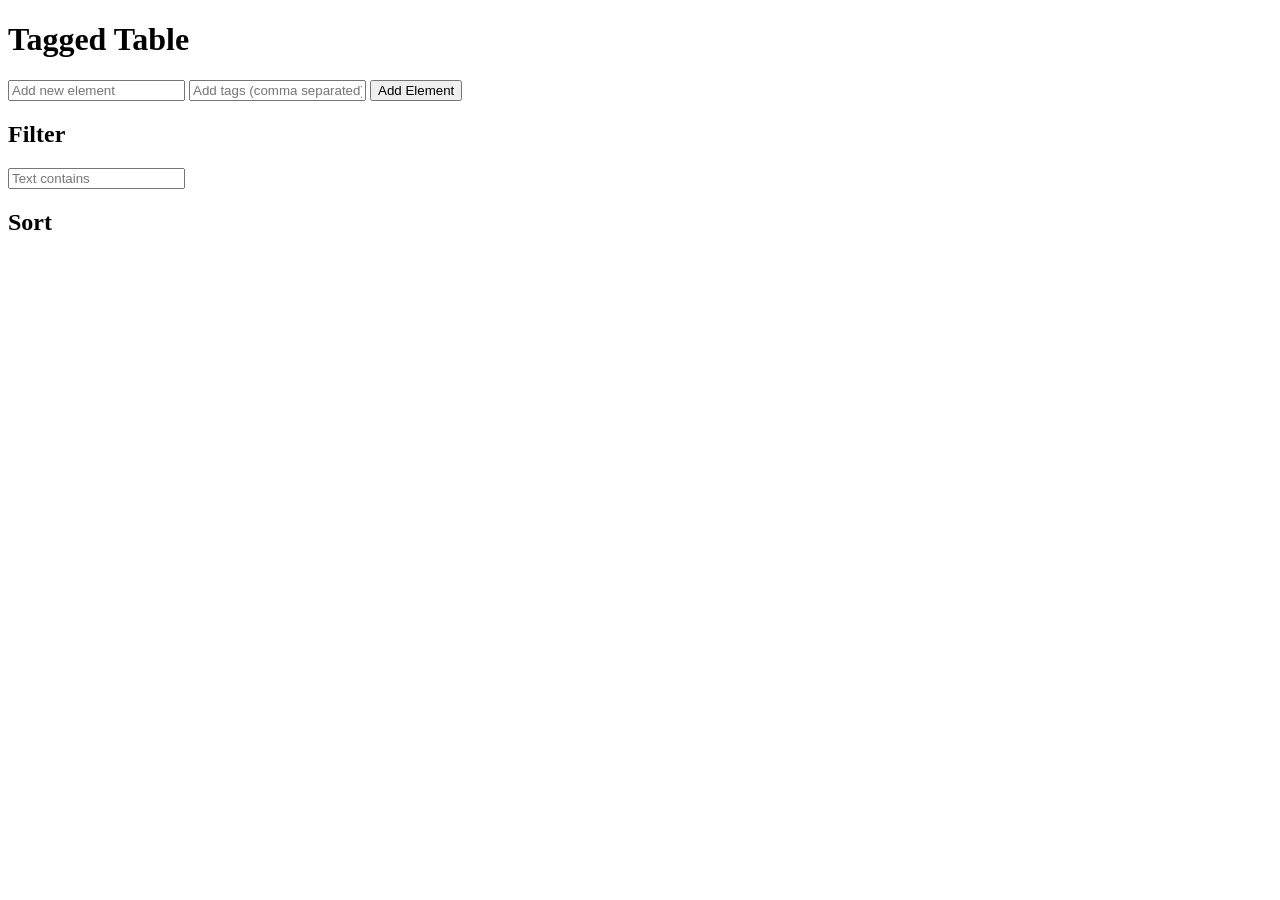
==== docs/index.html @ f7b26a81 "Create index.html for GitHub Pages static app" ====
<!DOCTYPE html>
<html lang="en">
<head>
    <meta charset="UTF-8">
    <meta name="viewport" content="width=device-width, initial-scale=1.0">
    <link rel="stylesheet" href="style.css">
    <title>Tagged Table</title>
</head>
<body>
    <h1>Tagged Table</h1>
    <div id="app">
        <input type="text" id="elementInput" placeholder="Add new element">
        <input type="text" id="tagInput" placeholder="Add tags (comma separated)">
        <button id="addElement">Add Element</button>
        <div id="elementList"></div>
        <div id="filterPanel">
            <h2>Filter</h2>
            <input type="text" id="filterText" placeholder="Text contains">
            <div id="tagFilters"></div>
        </div>
        <div id="sortPanel">
            <h2>Sort</h2>
            <div id="sortCriteria"></div>
        </div>
    </div>
    <script src="app.js"></script>
</body>
</html>
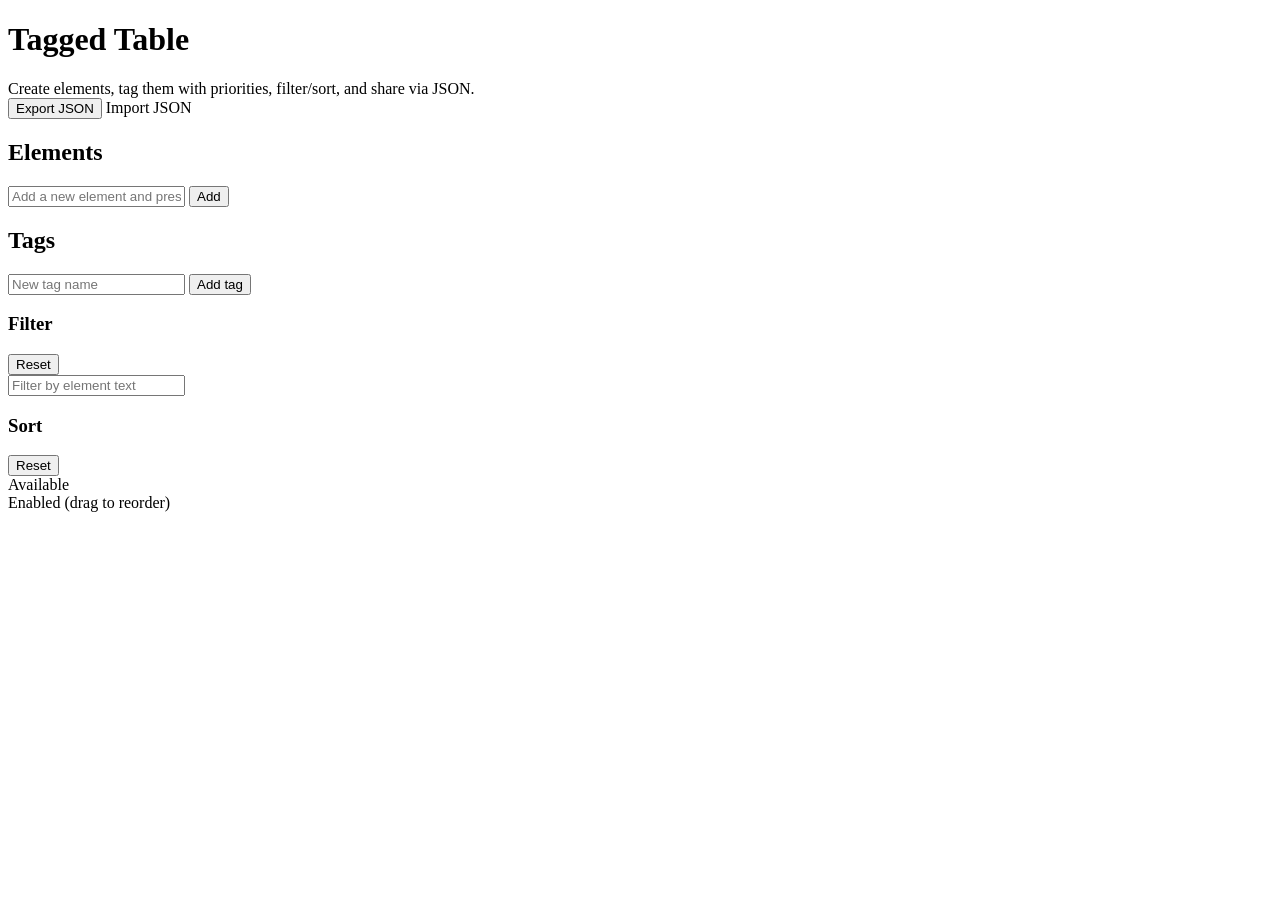
==== commit c5ae7a4c: "Update index.html file content" ====
--- a/docs/index.html
+++ b/docs/index.html
@@ -1,28 +1,81 @@
-<!DOCTYPE html>
+<!doctype html>
 <html lang="en">
-<head>
-    <meta charset="UTF-8">
-    <meta name="viewport" content="width=device-width, initial-scale=1.0">
-    <link rel="stylesheet" href="style.css">
+  <head>
+    <meta charset="UTF-8" />
+    <meta name="viewport" content="width=device-width, initial-scale=1.0" />
     <title>Tagged Table</title>
-</head>
-<body>
-    <h1>Tagged Table</h1>
-    <div id="app">
-        <input type="text" id="elementInput" placeholder="Add new element">
-        <input type="text" id="tagInput" placeholder="Add tags (comma separated)">
-        <button id="addElement">Add Element</button>
-        <div id="elementList"></div>
-        <div id="filterPanel">
-            <h2>Filter</h2>
-            <input type="text" id="filterText" placeholder="Text contains">
-            <div id="tagFilters"></div>
+    <link rel="stylesheet" href="style.css" />
+  </head>
+  <body>
+    <header class="topbar">
+      <div class="topbar__left">
+        <h1 class="title">Tagged Table</h1>
+        <div class="subtitle">Create elements, tag them with priorities, filter/sort, and share via JSON.</div>
+      </div>
+      <div class="topbar__right">
+        <button id="exportBtn" class="btn">Export JSON</button>
+        <label class="btn btn--secondary" for="importFile">Import JSON</label>
+        <input id="importFile" type="file" accept="application/json,.json" hidden />
+      </div>
+    </header>
+
+    <main class="layout">
+      <section class="card">
+        <h2 class="card__title">Elements</h2>
+
+        <div class="row row--gap">
+          <input id="newElementText" class="input" type="text" placeholder="Add a new element and press Enter" />
+          <button id="addElementBtn" class="btn">Add</button>
         </div>
-        <div id="sortPanel">
-            <h2>Sort</h2>
-            <div id="sortCriteria"></div>
+
+        <div id="elements" class="elements"></div>
+      </section>
+
+      <aside class="card">
+        <h2 class="card__title">Tags</h2>
+
+        <div class="row row--gap">
+          <input id="newTagName" class="input" type="text" placeholder="New tag name" />
+          <button id="addTagBtn" class="btn">Add tag</button>
         </div>
-    </div>
+
+        <div id="tagList" class="taglist"></div>
+      </aside>
+    </main>
+
+    <footer class="bottomPanel">
+      <section class="bottomPanel__section">
+        <div class="bottomPanel__header">
+          <h3>Filter</h3>
+          <button id="resetFiltersBtn" class="btn btn--link">Reset</button>
+        </div>
+
+        <input id="filterText" class="input" type="text" placeholder="Filter by element text" />
+        <div id="filterTagPills" class="pills"></div>
+      </section>
+
+      <section class="bottomPanel__section">
+        <div class="bottomPanel__header">
+          <h3>Sort</h3>
+          <button id="resetSortBtn" class="btn btn--link">Reset</button>
+        </div>
+
+        <div class="sortBlock">
+          <div class="sortBlock__available">
+            <div class="sortBlock__label">Available</div>
+            <div id="availableSort" class="pills"></div>
+          </div>
+
+          <div class="sortBlock__enabled">
+            <div class="sortBlock__label">Enabled (drag to reorder)</div>
+            <div id="enabledSort" class="enabledSort"></div>
+          </div>
+        </div>
+      </section>
+    </footer>
+
+    <div id="toast" class="toast" aria-live="polite"></div>
+
     <script src="app.js"></script>
-</body>
+  </body>
 </html>
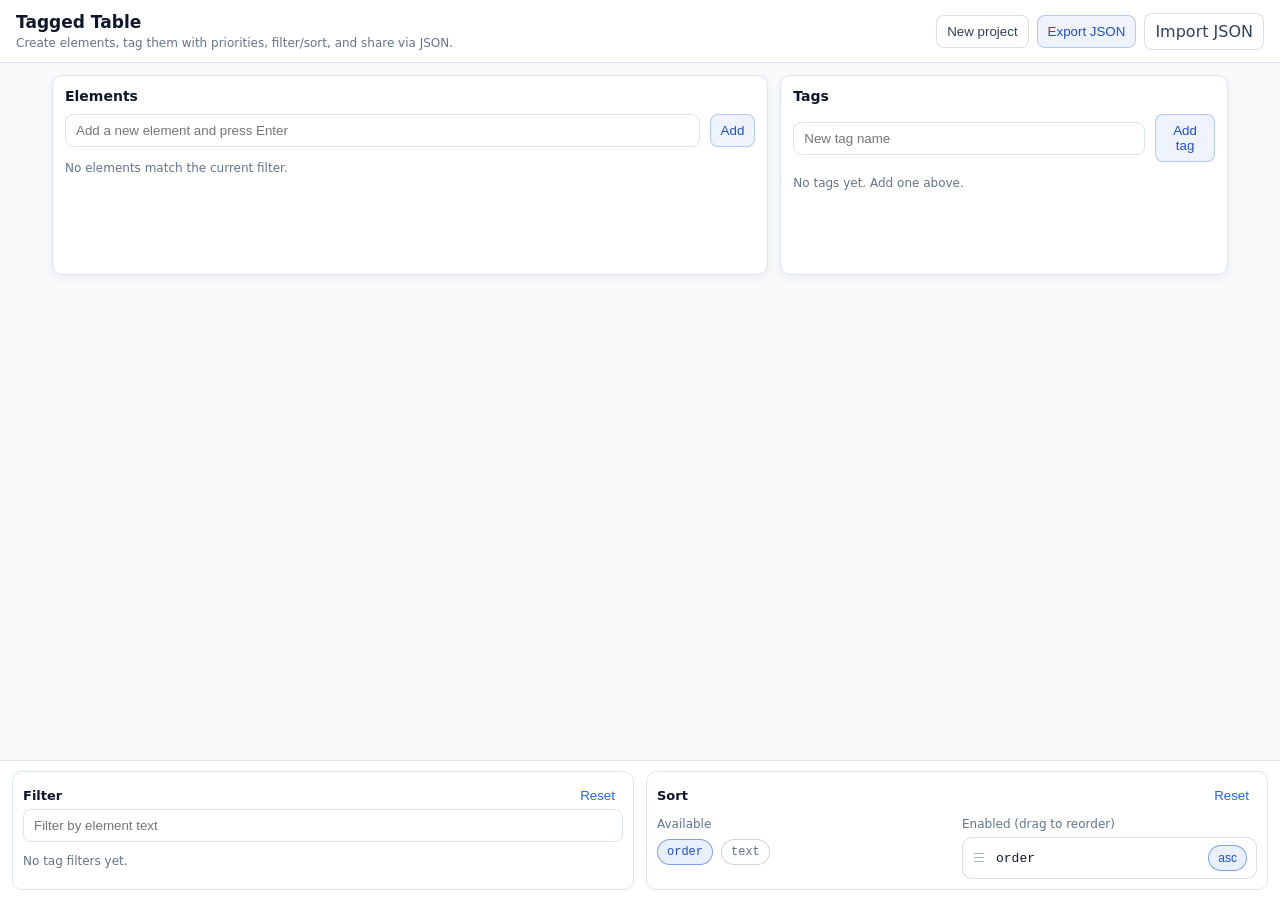
==== commit 3e915b58: "feat: add new project reset and improve sort priority UX Agent-Logs-Url: https://github.com/Tkachov/" ====
--- a/docs/index.html
+++ b/docs/index.html
@@ -13,6 +13,7 @@
         <div class="subtitle">Create elements, tag them with priorities, filter/sort, and share via JSON.</div>
       </div>
       <div class="topbar__right">
+        <button id="newProjectBtn" class="btn btn--secondary">New project</button>
         <button id="exportBtn" class="btn">Export JSON</button>
         <label class="btn btn--secondary" for="importFile">Import JSON</label>
         <input id="importFile" type="file" accept="application/json,.json" hidden />
@@ -78,4 +79,4 @@
 
     <script src="app.js"></script>
   </body>
-</html>+</html>
--- a/docs/style.css
+++ b/docs/style.css
@@ -0,0 +1,350 @@
+:root {
+  --bg: #f8fafc;
+  --panel: #ffffff;
+  --panel2: #f8fafc;
+  --text: #0f172a;
+  --muted: #64748b;
+  --border: #dbe4ef;
+
+  --blue: #2563eb;
+  --red: #dc2626;
+
+  --shadow: 0 3px 10px rgba(15, 23, 42, 0.06);
+  --radius: 10px;
+  --radius2: 999px;
+  --mono: ui-monospace, SFMono-Regular, Menlo, Monaco, Consolas, "Liberation Mono", "Courier New",
+    monospace;
+  --sans: ui-sans-serif, system-ui, -apple-system, Segoe UI, Roboto, Helvetica, Arial;
+}
+
+* { box-sizing: border-box; }
+html, body { height: 100%; }
+
+body {
+  margin: 0;
+  font-family: var(--sans);
+  color: var(--text);
+  background: var(--bg);
+}
+
+.topbar {
+  display: flex;
+  align-items: center;
+  justify-content: space-between;
+  gap: 12px;
+  padding: 12px 16px;
+  border-bottom: 1px solid var(--border);
+  background: rgba(255, 255, 255, 0.92);
+  backdrop-filter: blur(6px);
+  position: sticky;
+  top: 0;
+  z-index: 5;
+}
+
+.title { margin: 0; font-size: 17px; font-weight: 700; }
+.subtitle { margin-top: 4px; font-size: 12px; color: var(--muted); }
+
+.topbar__right { display: flex; gap: 8px; align-items: center; }
+
+.layout {
+  display: grid;
+  grid-template-columns: 1.6fr 1fr;
+  gap: 12px;
+  padding: 12px;
+  padding-bottom: 190px; /* space for bottom panel */
+  max-width: 1200px;
+  margin: 0 auto;
+}
+
+.card {
+  background: var(--panel);
+  border: 1px solid var(--border);
+  border-radius: var(--radius);
+  box-shadow: var(--shadow);
+  padding: 12px;
+  min-height: 200px;
+}
+
+.card__title {
+  margin: 0 0 10px 0;
+  font-size: 14px;
+  font-weight: 700;
+  color: #0f172a;
+}
+
+.row { display: flex; align-items: center; }
+.row--gap { gap: 10px; }
+
+.input {
+  width: 100%;
+  background: #fff;
+  border: 1px solid var(--border);
+  border-radius: 8px;
+  padding: 8px 10px;
+  color: var(--text);
+  outline: none;
+}
+.input:focus {
+  border-color: rgba(37,99,235,0.5);
+  box-shadow: 0 0 0 2px rgba(37,99,235,0.12);
+}
+
+.btn {
+  border: 1px solid rgba(37,99,235,0.3);
+  background: rgba(37,99,235,0.08);
+  color: #1d4ed8;
+  border-radius: 8px;
+  padding: 8px 10px;
+  cursor: pointer;
+  user-select: none;
+}
+.btn:hover {
+  border-color: rgba(37,99,235,0.5);
+  background: rgba(37,99,235,0.12);
+}
+
+.btn--secondary {
+  border-color: rgba(148,163,184,0.35);
+  background: #fff;
+  color: #334155;
+}
+.btn--secondary:hover {
+  border-color: rgba(148,163,184,0.5);
+  background: #f8fafc;
+}
+
+.btn--link {
+  border: none;
+  background: transparent;
+  color: #2563eb;
+  padding: 6px 8px;
+  border-radius: 8px;
+}
+.btn--link:hover { background: rgba(37,99,235,0.1); }
+
+.elements {
+  margin-top: 10px;
+  display: flex;
+  flex-direction: column;
+  gap: 8px;
+}
+
+.element {
+  border: 1px solid var(--border);
+  background: #fff;
+  border-radius: 10px;
+  padding: 8px;
+}
+
+.element__top { display: flex; align-items: center; gap: 10px; }
+.element__id {
+  font-family: var(--mono);
+  font-size: 12px;
+  color: var(--muted);
+  min-width: 48px;
+}
+
+.element__text { flex: 1; display: flex; gap: 10px; align-items: center; }
+.element__actions { display: flex; gap: 8px; }
+
+.iconBtn {
+  border: 1px solid rgba(148,163,184,0.3);
+  background: #fff;
+  color: #334155;
+  border-radius: 8px;
+  padding: 6px 8px;
+  cursor: pointer;
+}
+.iconBtn:hover {
+  background: #f8fafc;
+  border-color: rgba(148,163,184,0.45);
+}
+
+.element__tags {
+  margin-top: 8px;
+  display: flex;
+  flex-wrap: wrap;
+  gap: 8px;
+  align-items: center;
+}
+
+.tagChip {
+  display: inline-flex;
+  align-items: center;
+  gap: 5px;
+  padding: 5px 7px;
+  border-radius: var(--radius2);
+  border: 1px solid rgba(148,163,184,0.35);
+  background: #f8fafc;
+  color: #334155;
+  font-size: 12px;
+}
+.tagChip__name { font-family: var(--mono); }
+.tagChip input {
+  width: 72px;
+  background: #fff;
+  border: 1px solid rgba(148,163,184,0.25);
+  border-radius: 9px;
+  color: var(--text);
+  padding: 4px 6px;
+  outline: none;
+}
+.tagChip__remove {
+  border: none;
+  background: transparent;
+  color: #2563eb;
+  cursor: pointer;
+  padding: 2px 4px;
+  border-radius: 6px;
+}
+.tagChip__remove:hover { background: rgba(37,99,235,0.12); }
+
+.taglist {
+  margin-top: 10px;
+  display: flex;
+  flex-direction: column;
+  gap: 8px;
+}
+
+.tagRow {
+  display: flex;
+  align-items: center;
+  gap: 8px;
+  border: 1px solid var(--border);
+  background: #fff;
+  border-radius: 10px;
+  padding: 7px;
+}
+.tagRow__name { font-family: var(--mono); font-size: 13px; flex: 1; }
+.tagRow__actions { display: flex; gap: 6px; }
+
+.pills {
+  margin-top: 8px;
+  display: flex;
+  flex-wrap: wrap;
+  gap: 8px;
+}
+
+.pill {
+  display: inline-flex;
+  align-items: center;
+  gap: 8px;
+  padding: 5px 9px;
+  border-radius: var(--radius2);
+  border: 1px solid rgba(148,163,184,0.45);
+  background: #fff;
+  color: #64748b;
+  cursor: pointer;
+  user-select: none;
+  font-size: 12px;
+}
+.pill:hover { background: #f8fafc; }
+
+.pill--pos {
+  border-color: rgba(37,99,235,0.55);
+  background: rgba(37,99,235,0.1);
+  color: #1d4ed8;
+}
+.pill--neg {
+  border-color: rgba(220,38,38,0.5);
+  background: rgba(220,38,38,0.08);
+  color: #b91c1c;
+}
+
+.pill__k { font-family: var(--mono); }
+
+.bottomPanel {
+  position: fixed;
+  left: 0;
+  right: 0;
+  bottom: 0;
+  border-top: 1px solid var(--border);
+  background: rgba(255, 255, 255, 0.95);
+  backdrop-filter: blur(6px);
+  padding: 10px 12px;
+  display: grid;
+  grid-template-columns: 1fr 1fr;
+  gap: 12px;
+}
+
+.bottomPanel__section {
+  border: 1px solid var(--border);
+  background: #fff;
+  border-radius: var(--radius);
+  padding: 10px;
+}
+
+.bottomPanel__header {
+  display: flex;
+  align-items: center;
+  justify-content: space-between;
+}
+.bottomPanel h3 { margin: 0; font-size: 13px; color: #0f172a; }
+
+.sortBlock {
+  margin-top: 8px;
+  display: grid;
+  grid-template-columns: 1fr 1fr;
+  gap: 10px;
+}
+.sortBlock__label { font-size: 12px; color: var(--muted); margin-bottom: 6px; }
+
+.enabledSort {
+  display: flex;
+  flex-direction: column;
+  gap: 7px;
+}
+
+.enabledItem {
+  display: flex;
+  align-items: center;
+  justify-content: space-between;
+  gap: 10px;
+  padding: 7px 9px;
+  border-radius: 10px;
+  border: 1px solid rgba(148,163,184,0.35);
+  background: #fff;
+}
+
+.enabledItem[draggable="true"] { cursor: grab; }
+.enabledItem.dragOver {
+  outline: 2px dashed rgba(37,99,235,0.6);
+  outline-offset: 2px;
+}
+
+.enabledItem__left { display: flex; align-items: center; gap: 10px; }
+
+.grip {
+  width: 14px;
+  height: 14px;
+  opacity: 0.8;
+  background: linear-gradient(#94a3b8 0 0) left 2px top 2px/10px 1px no-repeat,
+    linear-gradient(#94a3b8 0 0) left 2px top 6px/10px 1px no-repeat,
+    linear-gradient(#94a3b8 0 0) left 2px top 10px/10px 1px no-repeat;
+  border-radius: 4px;
+}
+
+.toast {
+  position: fixed;
+  left: 50%;
+  transform: translateX(-50%);
+  bottom: 175px;
+  background: rgba(255,255,255,0.96);
+  border: 1px solid var(--border);
+  color: var(--text);
+  padding: 8px 10px;
+  border-radius: 10px;
+  box-shadow: var(--shadow);
+  opacity: 0;
+  pointer-events: none;
+  transition: opacity 160ms ease;
+  max-width: min(720px, calc(100vw - 30px));
+  font-size: 12px;
+}
+.toast.show { opacity: 1; }
+
+@media (max-width: 980px) {
+  .layout { grid-template-columns: 1fr; padding-bottom: 340px; }
+  .bottomPanel { grid-template-columns: 1fr; }
+  .toast { bottom: 315px; }
+}
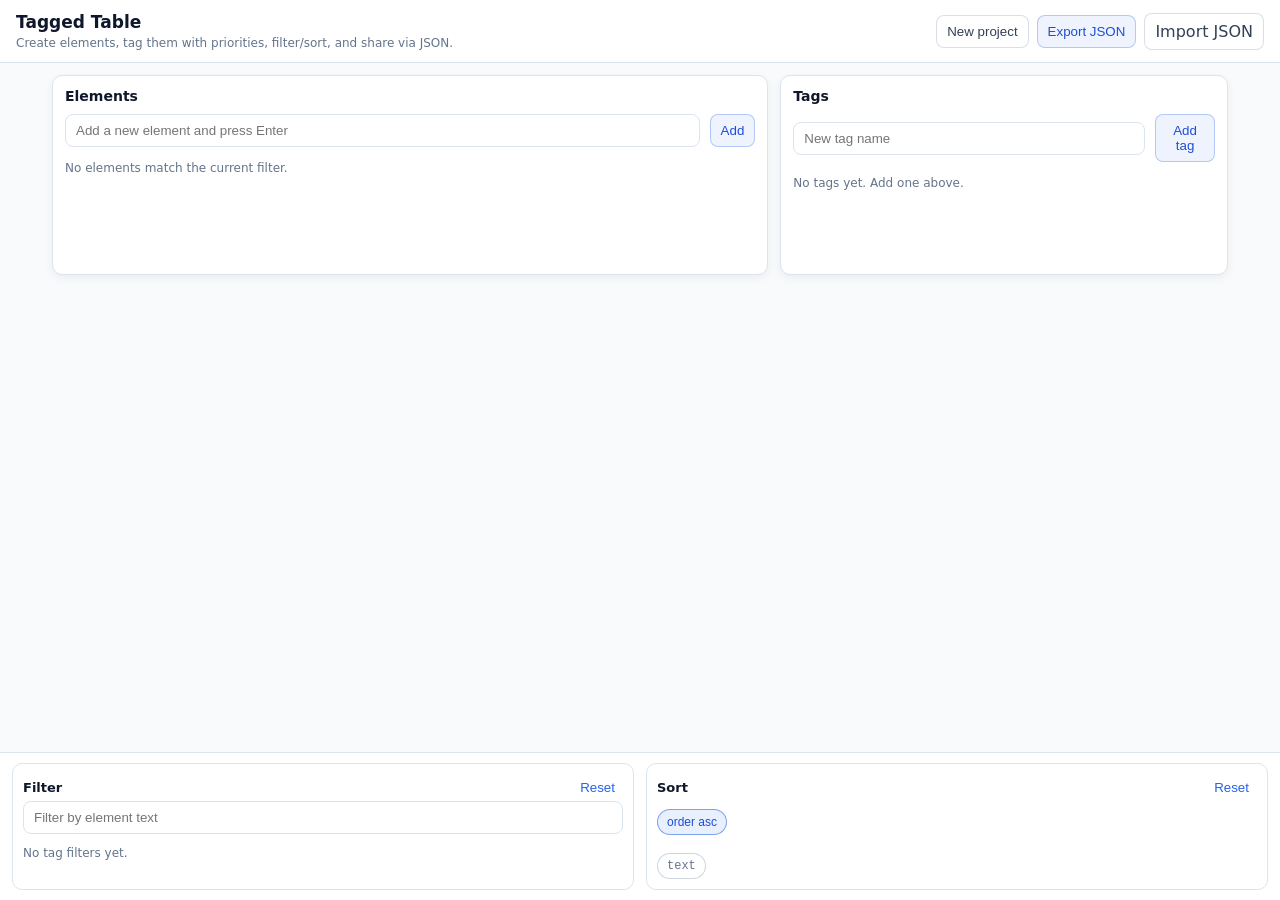
==== commit 3a48dcb6: "Update sort behavior and sort panel UX Agent-Logs-Url: https://github.com/Tkachov/tagged_table/sessi" ====
--- a/docs/index.html
+++ b/docs/index.html
@@ -62,15 +62,8 @@
         </div>
 
         <div class="sortBlock">
-          <div class="sortBlock__available">
-            <div class="sortBlock__label">Available</div>
-            <div id="availableSort" class="pills"></div>
-          </div>
-
-          <div class="sortBlock__enabled">
-            <div class="sortBlock__label">Enabled (drag to reorder)</div>
-            <div id="enabledSort" class="enabledSort"></div>
-          </div>
+          <div id="enabledSort" class="enabledSort"></div>
+          <div id="availableSort" class="pills"></div>
         </div>
       </section>
     </footer>
--- a/docs/style.css
+++ b/docs/style.css
@@ -283,45 +283,27 @@
 
 .sortBlock {
   margin-top: 8px;
-  display: grid;
-  grid-template-columns: 1fr 1fr;
+  display: flex;
+  flex-direction: column;
   gap: 10px;
 }
-.sortBlock__label { font-size: 12px; color: var(--muted); margin-bottom: 6px; }
 
 .enabledSort {
   display: flex;
-  flex-direction: column;
-  gap: 7px;
+  flex-wrap: wrap;
+  gap: 8px;
 }
 
 .enabledItem {
-  display: flex;
-  align-items: center;
-  justify-content: space-between;
-  gap: 10px;
-  padding: 7px 9px;
-  border-radius: 10px;
-  border: 1px solid rgba(148,163,184,0.35);
-  background: #fff;
+  display: inline-flex;
+  align-items: center;
+  gap: 8px;
 }
 
 .enabledItem[draggable="true"] { cursor: grab; }
 .enabledItem.dragOver {
   outline: 2px dashed rgba(37,99,235,0.6);
   outline-offset: 2px;
-}
-
-.enabledItem__left { display: flex; align-items: center; gap: 10px; }
-
-.grip {
-  width: 14px;
-  height: 14px;
-  opacity: 0.8;
-  background: linear-gradient(#94a3b8 0 0) left 2px top 2px/10px 1px no-repeat,
-    linear-gradient(#94a3b8 0 0) left 2px top 6px/10px 1px no-repeat,
-    linear-gradient(#94a3b8 0 0) left 2px top 10px/10px 1px no-repeat;
-  border-radius: 4px;
 }
 
 .toast {
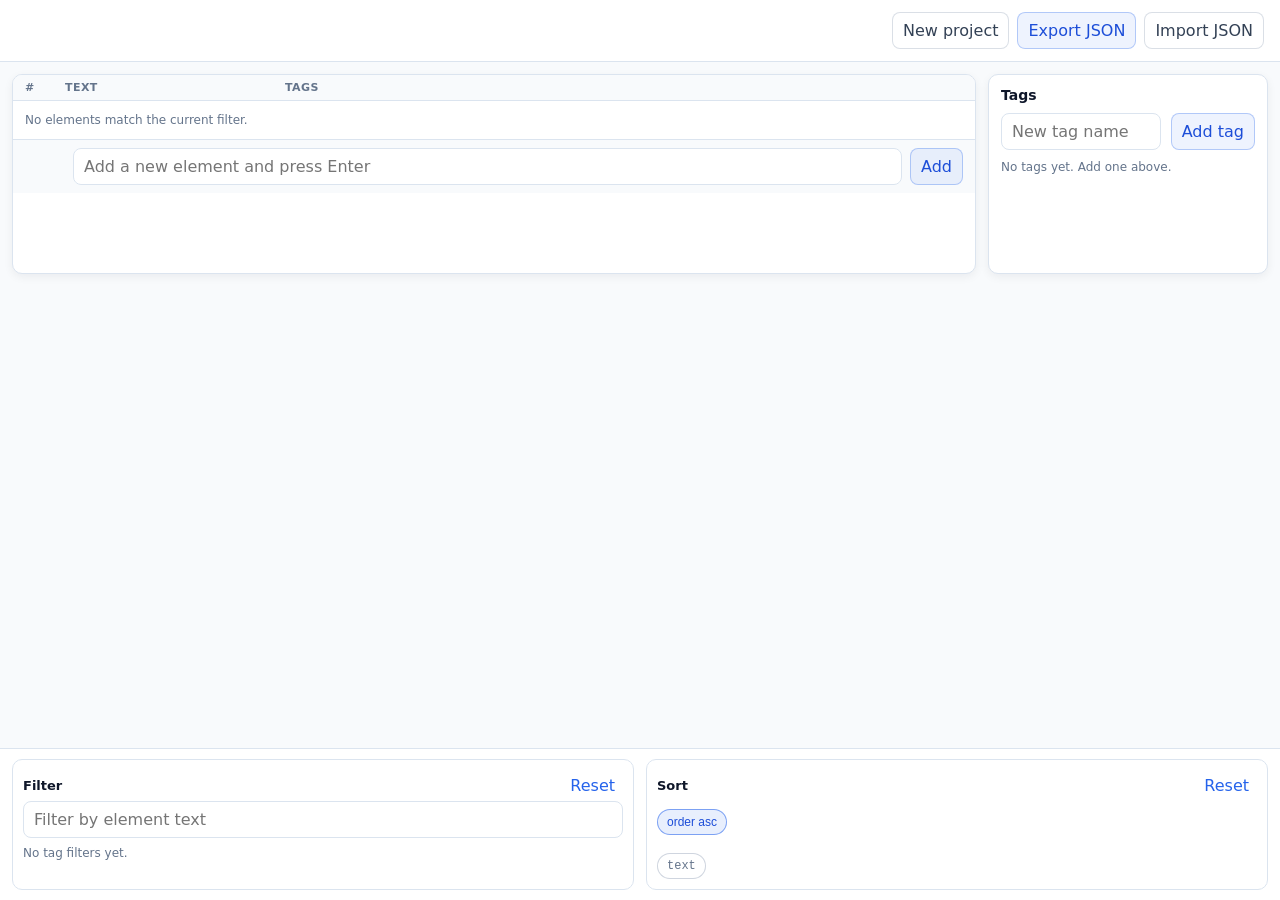
==== commit 9fa1cec0: "Visual tweaks: remove title/subtitle, fix button sizes, elements table layout Agent-Logs-Url: https:" ====
--- a/docs/index.html
+++ b/docs/index.html
@@ -8,10 +8,6 @@
   </head>
   <body>
     <header class="topbar">
-      <div class="topbar__left">
-        <h1 class="title">Tagged Table</h1>
-        <div class="subtitle">Create elements, tag them with priorities, filter/sort, and share via JSON.</div>
-      </div>
       <div class="topbar__right">
         <button id="newProjectBtn" class="btn btn--secondary">New project</button>
         <button id="exportBtn" class="btn">Export JSON</button>
@@ -21,15 +17,19 @@
     </header>
 
     <main class="layout">
-      <section class="card">
-        <h2 class="card__title">Elements</h2>
-
-        <div class="row row--gap">
-          <input id="newElementText" class="input" type="text" placeholder="Add a new element and press Enter" />
+      <section class="card card--elements">
+        <div class="elemTable__head">
+          <div class="elemCell--id">#</div>
+          <div class="elemCell--text">Text</div>
+          <div class="elemCell--tags">Tags</div>
+          <div class="elemCell--del"></div>
+        </div>
+        <div id="elements"></div>
+        <div class="elemTable__addRow">
+          <div class="elemCell--id"></div>
+          <input id="newElementText" class="input elemTable__addInput" type="text" placeholder="Add a new element and press Enter" />
           <button id="addElementBtn" class="btn">Add</button>
         </div>
-
-        <div id="elements" class="elements"></div>
       </section>
 
       <aside class="card">
--- a/docs/style.css
+++ b/docs/style.css
@@ -30,7 +30,7 @@
 .topbar {
   display: flex;
   align-items: center;
-  justify-content: space-between;
+  justify-content: flex-end;
   gap: 12px;
   padding: 12px 16px;
   border-bottom: 1px solid var(--border);
@@ -41,19 +41,14 @@
   z-index: 5;
 }
 
-.title { margin: 0; font-size: 17px; font-weight: 700; }
-.subtitle { margin-top: 4px; font-size: 12px; color: var(--muted); }
-
 .topbar__right { display: flex; gap: 8px; align-items: center; }
 
 .layout {
   display: grid;
-  grid-template-columns: 1.6fr 1fr;
+  grid-template-columns: 1fr 280px;
   gap: 12px;
   padding: 12px;
   padding-bottom: 190px; /* space for bottom panel */
-  max-width: 1200px;
-  margin: 0 auto;
 }
 
 .card {
@@ -63,6 +58,12 @@
   box-shadow: var(--shadow);
   padding: 12px;
   min-height: 200px;
+}
+
+.card--elements {
+  padding: 0;
+  overflow: hidden;
+  min-height: unset;
 }
 
 .card__title {
@@ -83,6 +84,8 @@
   padding: 8px 10px;
   color: var(--text);
   outline: none;
+  font-family: inherit;
+  font-size: inherit;
 }
 .input:focus {
   border-color: rgba(37,99,235,0.5);
@@ -90,6 +93,9 @@
 }
 
 .btn {
+  display: inline-flex;
+  align-items: center;
+  white-space: nowrap;
   border: 1px solid rgba(37,99,235,0.3);
   background: rgba(37,99,235,0.08);
   color: #1d4ed8;
@@ -97,6 +103,8 @@
   padding: 8px 10px;
   cursor: pointer;
   user-select: none;
+  font-family: inherit;
+  font-size: inherit;
 }
 .btn:hover {
   border-color: rgba(37,99,235,0.5);
@@ -122,30 +130,87 @@
 }
 .btn--link:hover { background: rgba(37,99,235,0.1); }
 
-.elements {
-  margin-top: 10px;
-  display: flex;
-  flex-direction: column;
-  gap: 8px;
-}
-
-.element {
-  border: 1px solid var(--border);
-  background: #fff;
-  border-radius: 10px;
-  padding: 8px;
-}
-
-.element__top { display: flex; align-items: center; gap: 10px; }
-.element__id {
+/* Element table */
+.elemCell--id  { width: 40px;  flex-shrink: 0; }
+.elemCell--text { width: 220px; flex-shrink: 0; }
+.elemCell--tags { flex: 1; }
+.elemCell--del  { width: 32px;  flex-shrink: 0; }
+
+.elemTable__head {
+  display: flex;
+  align-items: center;
+  padding: 6px 12px;
+  border-bottom: 1px solid var(--border);
+  font-size: 11px;
+  font-weight: 700;
+  text-transform: uppercase;
+  letter-spacing: 0.04em;
+  color: var(--muted);
+  background: #f8fafc;
+}
+
+.elemRow {
+  display: flex;
+  align-items: center;
+  padding: 3px 12px;
+  border-bottom: 1px solid var(--border);
+}
+.elemRow:last-child { border-bottom: none; }
+.elemRow:hover { background: #f8fafc; }
+
+.elemRow__id {
   font-family: var(--mono);
   font-size: 12px;
   color: var(--muted);
-  min-width: 48px;
-}
-
-.element__text { flex: 1; display: flex; gap: 10px; align-items: center; }
-.element__actions { display: flex; gap: 8px; }
+}
+
+.elemRow__tags {
+  display: flex;
+  flex-wrap: wrap;
+  gap: 6px;
+  align-items: center;
+  padding: 4px 0;
+}
+
+.elemInput {
+  width: 100%;
+  background: transparent;
+  border: 1px solid transparent;
+  border-radius: 8px;
+  padding: 6px 8px;
+  color: var(--text);
+  outline: none;
+  font-family: inherit;
+  font-size: inherit;
+}
+.elemRow:hover .elemInput { border-color: var(--border); background: #fff; }
+.elemInput:focus { border-color: rgba(37,99,235,0.5); box-shadow: 0 0 0 2px rgba(37,99,235,0.12); background: #fff; }
+
+.elemRow__del {
+  visibility: hidden;
+  border: none;
+  background: transparent;
+  color: var(--muted);
+  cursor: pointer;
+  border-radius: 6px;
+  padding: 2px 6px;
+  font-size: 16px;
+  line-height: 1;
+}
+.elemRow:hover .elemRow__del { visibility: visible; }
+.elemRow__del:hover { background: rgba(220,38,38,0.1); color: #dc2626; }
+
+.elemTable__addRow {
+  display: flex;
+  align-items: center;
+  gap: 8px;
+  padding: 8px 12px;
+  border-top: 1px solid var(--border);
+  background: #f8fafc;
+}
+.elemTable__addInput { flex: 1; width: auto; }
+
+.subtitle { font-size: 12px; color: var(--muted); }
 
 .iconBtn {
   border: 1px solid rgba(148,163,184,0.3);
@@ -158,14 +223,6 @@
 .iconBtn:hover {
   background: #f8fafc;
   border-color: rgba(148,163,184,0.45);
-}
-
-.element__tags {
-  margin-top: 8px;
-  display: flex;
-  flex-wrap: wrap;
-  gap: 8px;
-  align-items: center;
 }
 
 .tagChip {
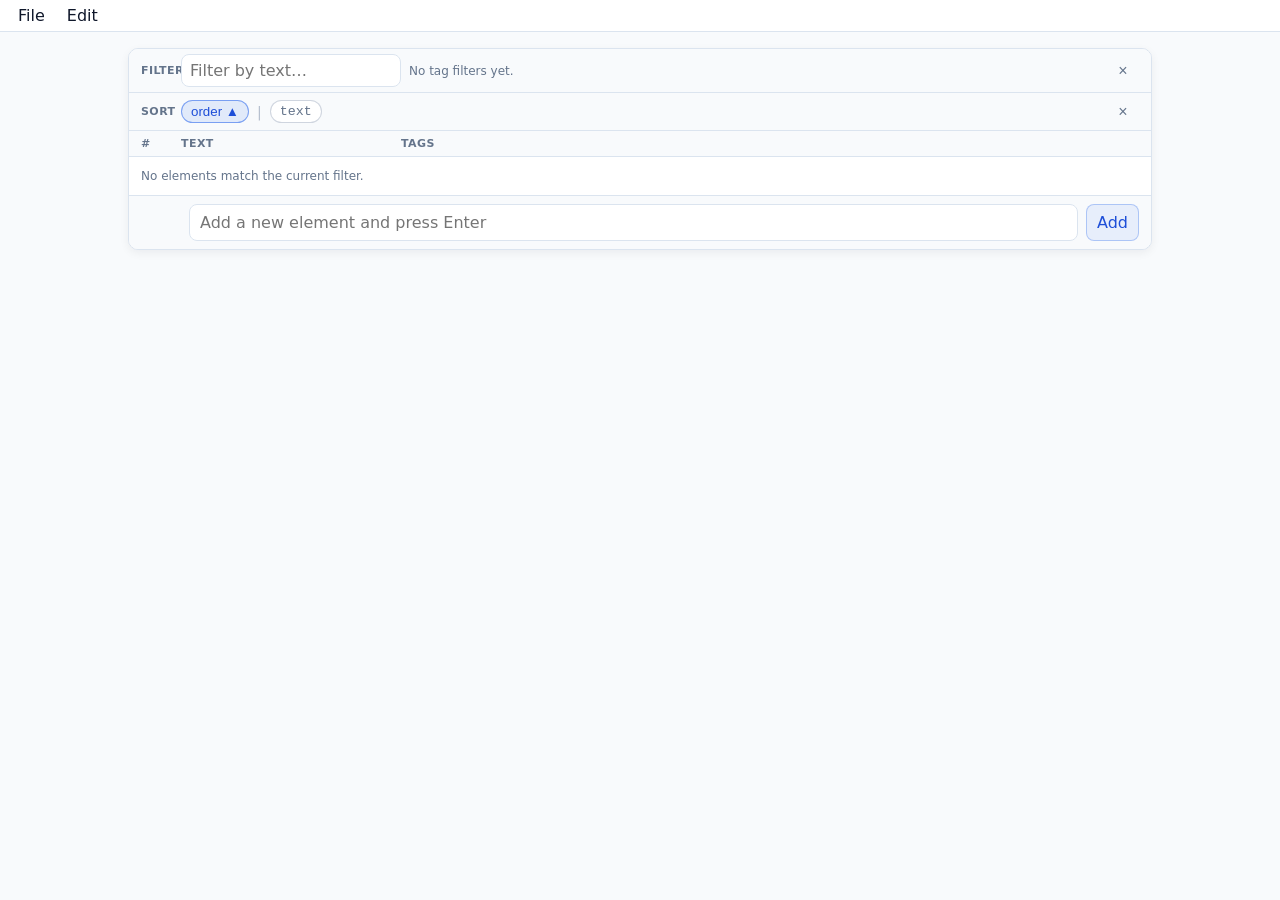
==== commit 97d499c9: "feat: menu bar, font unification, 80vw table, filter/sort rows above table Agent-Logs-Url: https://g" ====
--- a/docs/index.html
+++ b/docs/index.html
@@ -7,17 +7,45 @@
     <link rel="stylesheet" href="style.css" />
   </head>
   <body>
-    <header class="topbar">
-      <div class="topbar__right">
-        <button id="newProjectBtn" class="btn btn--secondary">New project</button>
-        <button id="exportBtn" class="btn">Export JSON</button>
-        <label class="btn btn--secondary" for="importFile">Import JSON</label>
-        <input id="importFile" type="file" accept="application/json,.json" hidden />
+    <nav class="menubar">
+      <div class="menu" id="menuFile">
+        <button class="menu__trigger" type="button">File</button>
+        <div class="menu__dropdown">
+          <button class="menu__item" id="menuNewProject" type="button">New</button>
+          <button class="menu__item" id="menuExport" type="button">Save</button>
+          <label class="menu__item" for="importFile">Load</label>
+        </div>
       </div>
-    </header>
+      <div class="menu" id="menuEdit">
+        <button class="menu__trigger" type="button">Edit</button>
+        <div class="menu__dropdown">
+          <button class="menu__item" id="menuTags" type="button">Tags</button>
+        </div>
+      </div>
+      <input id="importFile" type="file" accept="application/json,.json" hidden />
+    </nav>
 
-    <main class="layout">
+    <div class="page">
       <section class="card card--elements">
+        <div class="filterRow">
+          <div class="filterRow__label elemCell--id">Filter</div>
+          <div class="elemCell--text">
+            <input id="filterText" class="elemInput filterRow__input" type="text" placeholder="Filter by text…" />
+          </div>
+          <div id="filterTagPills" class="filterRow__pills elemCell--tags"></div>
+          <button id="resetFiltersBtn" class="sectionReset elemCell--del" title="Reset filters">×</button>
+        </div>
+
+        <div class="sortRow">
+          <div class="sortRow__label elemCell--id">Sort</div>
+          <div class="sortRow__criteria">
+            <div id="enabledSort" class="sortRow__enabled"></div>
+            <span class="sortSep">|</span>
+            <div id="availableSort" class="sortRow__available"></div>
+          </div>
+          <button id="resetSortBtn" class="sectionReset elemCell--del" title="Reset sort">×</button>
+        </div>
+
         <div class="elemTable__head">
           <div class="elemCell--id">#</div>
           <div class="elemCell--text">Text</div>
@@ -31,42 +59,25 @@
           <button id="addElementBtn" class="btn">Add</button>
         </div>
       </section>
+    </div>
 
-      <aside class="card">
-        <h2 class="card__title">Tags</h2>
-
-        <div class="row row--gap">
-          <input id="newTagName" class="input" type="text" placeholder="New tag name" />
-          <button id="addTagBtn" class="btn">Add tag</button>
+    <!-- Tags modal (Edit > Tags) -->
+    <div id="tagsModal" class="modal" hidden>
+      <div class="modal__backdrop" id="tagsModalBackdrop"></div>
+      <div class="modal__box">
+        <div class="modal__header">
+          <h2 class="modal__title">Tags</h2>
+          <button id="tagsModalClose" class="modal__close" type="button">×</button>
         </div>
-
-        <div id="tagList" class="taglist"></div>
-      </aside>
-    </main>
-
-    <footer class="bottomPanel">
-      <section class="bottomPanel__section">
-        <div class="bottomPanel__header">
-          <h3>Filter</h3>
-          <button id="resetFiltersBtn" class="btn btn--link">Reset</button>
+        <div class="modal__body">
+          <div class="row row--gap">
+            <input id="newTagName" class="input" type="text" placeholder="New tag name" />
+            <button id="addTagBtn" class="btn" type="button">Add tag</button>
+          </div>
+          <div id="tagList" class="taglist"></div>
         </div>
-
-        <input id="filterText" class="input" type="text" placeholder="Filter by element text" />
-        <div id="filterTagPills" class="pills"></div>
-      </section>
-
-      <section class="bottomPanel__section">
-        <div class="bottomPanel__header">
-          <h3>Sort</h3>
-          <button id="resetSortBtn" class="btn btn--link">Reset</button>
-        </div>
-
-        <div class="sortBlock">
-          <div id="enabledSort" class="enabledSort"></div>
-          <div id="availableSort" class="pills"></div>
-        </div>
-      </section>
-    </footer>
+      </div>
+    </div>
 
     <div id="toast" class="toast" aria-live="polite"></div>
 
--- a/docs/style.css
+++ b/docs/style.css
@@ -1,7 +1,6 @@
 :root {
   --bg: #f8fafc;
   --panel: #ffffff;
-  --panel2: #f8fafc;
   --text: #0f172a;
   --muted: #64748b;
   --border: #dbe4ef;
@@ -27,29 +26,153 @@
   background: var(--bg);
 }
 
-.topbar {
-  display: flex;
-  align-items: center;
-  justify-content: flex-end;
-  gap: 12px;
-  padding: 12px 16px;
+/* ── Menu bar ── */
+.menubar {
+  display: flex;
+  align-items: center;
+  gap: 2px;
+  padding: 2px 8px;
   border-bottom: 1px solid var(--border);
-  background: rgba(255, 255, 255, 0.92);
+  background: rgba(255, 255, 255, 0.95);
   backdrop-filter: blur(6px);
   position: sticky;
   top: 0;
-  z-index: 5;
-}
-
-.topbar__right { display: flex; gap: 8px; align-items: center; }
-
-.layout {
-  display: grid;
-  grid-template-columns: 1fr 280px;
-  gap: 12px;
-  padding: 12px;
-  padding-bottom: 190px; /* space for bottom panel */
-}
+  z-index: 50;
+}
+
+.menu { position: relative; }
+
+.menu__trigger {
+  background: transparent;
+  border: none;
+  padding: 4px 10px;
+  cursor: pointer;
+  font-family: inherit;
+  font-size: inherit;
+  color: var(--text);
+  border-radius: 5px;
+  user-select: none;
+}
+.menu__trigger:hover,
+.menu--open > .menu__trigger { background: rgba(15, 23, 42, 0.07); }
+
+.menu__dropdown {
+  display: none;
+  position: absolute;
+  top: calc(100% + 2px);
+  left: 0;
+  background: #fff;
+  border: 1px solid var(--border);
+  border-radius: var(--radius);
+  box-shadow: 0 6px 20px rgba(15, 23, 42, 0.12);
+  z-index: 200;
+  min-width: 130px;
+  padding: 4px 0;
+}
+.menu--open > .menu__dropdown { display: block; }
+
+.menu__item {
+  display: block;
+  width: 100%;
+  background: transparent;
+  border: none;
+  padding: 7px 14px;
+  text-align: left;
+  cursor: pointer;
+  font-family: inherit;
+  font-size: inherit;
+  color: var(--text);
+  user-select: none;
+}
+.menu__item:hover { background: #f1f5f9; }
+
+/* ── Page container ── */
+.page {
+  width: 80vw;
+  margin: 0 auto;
+  padding: 16px 0 40px;
+}
+
+/* ── Shared helpers ── */
+.row { display: flex; align-items: center; }
+.row--gap { gap: 10px; }
+
+.input {
+  width: 100%;
+  background: #fff;
+  border: 1px solid var(--border);
+  border-radius: 8px;
+  padding: 8px 10px;
+  color: var(--text);
+  outline: none;
+  font-family: inherit;
+  font-size: inherit;
+}
+.input:focus {
+  border-color: rgba(37, 99, 235, 0.5);
+  box-shadow: 0 0 0 2px rgba(37, 99, 235, 0.12);
+}
+
+.btn {
+  display: inline-flex;
+  align-items: center;
+  white-space: nowrap;
+  border: 1px solid rgba(37, 99, 235, 0.3);
+  background: rgba(37, 99, 235, 0.08);
+  color: #1d4ed8;
+  border-radius: 8px;
+  padding: 8px 10px;
+  cursor: pointer;
+  user-select: none;
+  font-family: inherit;
+  font-size: inherit;
+}
+.btn:hover {
+  border-color: rgba(37, 99, 235, 0.5);
+  background: rgba(37, 99, 235, 0.12);
+}
+
+.btn--secondary {
+  border-color: rgba(148, 163, 184, 0.35);
+  background: #fff;
+  color: #334155;
+}
+.btn--secondary:hover {
+  border-color: rgba(148, 163, 184, 0.5);
+  background: #f8fafc;
+}
+
+.btn--link {
+  border: none;
+  background: transparent;
+  color: #2563eb;
+  padding: 6px 8px;
+  border-radius: 8px;
+}
+.btn--link:hover { background: rgba(37, 99, 235, 0.1); }
+
+.subtitle { font-size: 12px; color: var(--muted); }
+
+.iconBtn {
+  border: 1px solid rgba(148, 163, 184, 0.3);
+  background: #fff;
+  color: #334155;
+  border-radius: 8px;
+  padding: 6px 8px;
+  cursor: pointer;
+  font-family: inherit;
+  font-size: inherit;
+}
+.iconBtn:hover {
+  background: #f8fafc;
+  border-color: rgba(148, 163, 184, 0.45);
+}
+
+/* ── Element table ── */
+.elemCell--id   { width: 40px;  flex-shrink: 0; }
+.elemCell--text { width: 220px; flex-shrink: 0; }
+.elemCell--tags { flex: 1; }
+.elemCell--del  { width: 32px;  flex-shrink: 0; }
 
 .card {
   background: var(--panel);
@@ -57,84 +180,12 @@
   border-radius: var(--radius);
   box-shadow: var(--shadow);
   padding: 12px;
-  min-height: 200px;
 }
 
 .card--elements {
   padding: 0;
   overflow: hidden;
-  min-height: unset;
-}
-
-.card__title {
-  margin: 0 0 10px 0;
-  font-size: 14px;
-  font-weight: 700;
-  color: #0f172a;
-}
-
-.row { display: flex; align-items: center; }
-.row--gap { gap: 10px; }
-
-.input {
-  width: 100%;
-  background: #fff;
-  border: 1px solid var(--border);
-  border-radius: 8px;
-  padding: 8px 10px;
-  color: var(--text);
-  outline: none;
-  font-family: inherit;
-  font-size: inherit;
-}
-.input:focus {
-  border-color: rgba(37,99,235,0.5);
-  box-shadow: 0 0 0 2px rgba(37,99,235,0.12);
-}
-
-.btn {
-  display: inline-flex;
-  align-items: center;
-  white-space: nowrap;
-  border: 1px solid rgba(37,99,235,0.3);
-  background: rgba(37,99,235,0.08);
-  color: #1d4ed8;
-  border-radius: 8px;
-  padding: 8px 10px;
-  cursor: pointer;
-  user-select: none;
-  font-family: inherit;
-  font-size: inherit;
-}
-.btn:hover {
-  border-color: rgba(37,99,235,0.5);
-  background: rgba(37,99,235,0.12);
-}
-
-.btn--secondary {
-  border-color: rgba(148,163,184,0.35);
-  background: #fff;
-  color: #334155;
-}
-.btn--secondary:hover {
-  border-color: rgba(148,163,184,0.5);
-  background: #f8fafc;
-}
-
-.btn--link {
-  border: none;
-  background: transparent;
-  color: #2563eb;
-  padding: 6px 8px;
-  border-radius: 8px;
-}
-.btn--link:hover { background: rgba(37,99,235,0.1); }
-
-/* Element table */
-.elemCell--id  { width: 40px;  flex-shrink: 0; }
-.elemCell--text { width: 220px; flex-shrink: 0; }
-.elemCell--tags { flex: 1; }
-.elemCell--del  { width: 32px;  flex-shrink: 0; }
+}
 
 .elemTable__head {
   display: flex;
@@ -184,7 +235,7 @@
   font-size: inherit;
 }
 .elemRow:hover .elemInput { border-color: var(--border); background: #fff; }
-.elemInput:focus { border-color: rgba(37,99,235,0.5); box-shadow: 0 0 0 2px rgba(37,99,235,0.12); background: #fff; }
+.elemInput:focus { border-color: rgba(37, 99, 235, 0.5); box-shadow: 0 0 0 2px rgba(37, 99, 235, 0.12); background: #fff; }
 
 .elemRow__del {
   visibility: hidden;
@@ -198,7 +249,22 @@
   line-height: 1;
 }
 .elemRow:hover .elemRow__del { visibility: visible; }
-.elemRow__del:hover { background: rgba(220,38,38,0.1); color: #dc2626; }
+.elemRow__del:hover { background: rgba(220, 38, 38, 0.1); color: #dc2626; }
+
+.elemRow__addTag {
+  visibility: hidden;
+  border: 1px solid transparent;
+  background: transparent;
+  color: var(--muted);
+  cursor: pointer;
+  border-radius: 6px;
+  padding: 1px 6px;
+  font-size: 18px;
+  line-height: 1;
+  flex-shrink: 0;
+}
+.elemRow:hover .elemRow__addTag { visibility: visible; }
+.elemRow__addTag:hover { background: rgba(37, 99, 235, 0.1); color: #2563eb; border-color: rgba(37, 99, 235, 0.2); }
 
 .elemTable__addRow {
   display: flex;
@@ -210,52 +276,220 @@
 }
 .elemTable__addInput { flex: 1; width: auto; }
 
-.subtitle { font-size: 12px; color: var(--muted); }
-
-.iconBtn {
-  border: 1px solid rgba(148,163,184,0.3);
-  background: #fff;
-  color: #334155;
-  border-radius: 8px;
-  padding: 6px 8px;
-  cursor: pointer;
-}
-.iconBtn:hover {
-  background: #f8fafc;
-  border-color: rgba(148,163,184,0.45);
-}
-
+/* ── Filter row ── */
+.filterRow {
+  display: flex;
+  align-items: center;
+  padding: 5px 12px;
+  border-bottom: 1px solid var(--border);
+  background: #f8fafc;
+}
+
+.filterRow__label {
+  font-size: 11px;
+  font-weight: 700;
+  text-transform: uppercase;
+  letter-spacing: 0.04em;
+  color: var(--muted);
+}
+
+/* Always show border/background for the filter input (not hover-only) */
+.filterRow__input {
+  border-color: var(--border);
+  background: #fff;
+}
+
+.filterRow__pills {
+  display: flex;
+  flex-wrap: wrap;
+  gap: 6px;
+  align-items: center;
+  padding: 2px 8px;
+}
+
+/* Reset buttons for filter/sort rows — always visible */
+.sectionReset {
+  border: none;
+  background: transparent;
+  color: var(--muted);
+  cursor: pointer;
+  border-radius: 6px;
+  padding: 2px 6px;
+  font-size: 16px;
+  line-height: 1;
+  flex-shrink: 0;
+}
+.sectionReset:hover { background: rgba(220, 38, 38, 0.1); color: #dc2626; }
+
+/* ── Sort row ── */
+.sortRow {
+  display: flex;
+  align-items: center;
+  padding: 5px 12px;
+  border-bottom: 1px solid var(--border);
+  background: #f8fafc;
+}
+
+.sortRow__label {
+  font-size: 11px;
+  font-weight: 700;
+  text-transform: uppercase;
+  letter-spacing: 0.04em;
+  color: var(--muted);
+}
+
+.sortRow__criteria {
+  flex: 1;
+  display: flex;
+  align-items: center;
+  gap: 6px;
+  flex-wrap: wrap;
+  padding: 2px 0;
+}
+
+.sortRow__enabled,
+.sortRow__available {
+  display: flex;
+  align-items: center;
+  gap: 6px;
+  flex-wrap: wrap;
+}
+
+.sortSep {
+  color: rgba(148, 163, 184, 0.7);
+  font-size: 14px;
+  line-height: 1;
+  flex-shrink: 0;
+  user-select: none;
+  padding: 0 2px;
+}
+
+/* Hide the | separator when there are no enabled sort criteria */
+.sortRow__enabled:empty + .sortSep { display: none; }
+
+.enabledItem[draggable="true"] { cursor: grab; }
+.enabledItem.dragOver {
+  outline: 2px dashed rgba(37, 99, 235, 0.6);
+  outline-offset: 2px;
+}
+
+/* ── Tag popup (add tag to element) ── */
+.tagPopup {
+  position: fixed;
+  z-index: 100;
+  width: 200px;
+  max-height: 260px;
+  background: #fff;
+  border: 1px solid var(--border);
+  border-radius: var(--radius);
+  box-shadow: 0 6px 20px rgba(15, 23, 42, 0.12);
+  display: flex;
+  flex-direction: column;
+  overflow: hidden;
+}
+
+.tagPopup__search {
+  border: none;
+  border-bottom: 1px solid var(--border);
+  padding: 8px 10px;
+  outline: none;
+  font-family: inherit;
+  font-size: inherit;
+  color: var(--text);
+  background: #f8fafc;
+  flex-shrink: 0;
+}
+
+.tagPopup__list {
+  overflow-y: auto;
+  flex: 1;
+}
+
+.tagPopup__item {
+  padding: 7px 10px;
+  cursor: pointer;
+  font-family: var(--mono);
+  white-space: nowrap;
+  overflow: hidden;
+  text-overflow: ellipsis;
+}
+.tagPopup__item:hover { background: #f1f5f9; }
+
+.tagPopup__item--create {
+  font-family: var(--sans);
+  color: #2563eb;
+  font-style: italic;
+}
+.tagPopup__item--create:hover { background: rgba(37, 99, 235, 0.08); }
+
+.tagPopup__empty {
+  padding: 10px;
+  font-size: 12px;
+  color: var(--muted);
+  text-align: center;
+}
+
+/* ── Tag chips (on element rows) ── */
 .tagChip {
   display: inline-flex;
   align-items: center;
-  gap: 5px;
-  padding: 5px 7px;
+  gap: 4px;
+  padding: 3px 7px;
   border-radius: var(--radius2);
-  border: 1px solid rgba(148,163,184,0.35);
+  border: 1px solid rgba(148, 163, 184, 0.35);
   background: #f8fafc;
   color: #334155;
-  font-size: 12px;
-}
+  cursor: pointer;
+  user-select: none;
+}
+.tagChip:hover { background: #f1f5f9; border-color: rgba(148, 163, 184, 0.55); }
 .tagChip__name { font-family: var(--mono); }
-.tagChip input {
-  width: 72px;
-  background: #fff;
-  border: 1px solid rgba(148,163,184,0.25);
-  border-radius: 9px;
-  color: var(--text);
+.tagChip__remove {
+  border: none;
+  background: transparent;
+  color: #2563eb;
+  cursor: pointer;
+  padding: 1px 3px;
+  border-radius: 4px;
+  visibility: hidden;
+  line-height: 1;
+  font-size: 0.9em;
+}
+.tagChip:hover .tagChip__remove { visibility: visible; }
+.tagChip__remove:hover { background: rgba(37, 99, 235, 0.12); }
+
+/* ── Priority popup ── */
+.priorityPopup {
+  position: fixed;
+  z-index: 100;
+  background: #fff;
+  border: 1px solid var(--border);
+  border-radius: var(--radius);
+  box-shadow: 0 6px 20px rgba(15, 23, 42, 0.12);
+  padding: 8px 10px;
+  display: flex;
+  align-items: center;
+  gap: 8px;
+  white-space: nowrap;
+}
+
+.priorityPopup__input {
+  width: 60px;
+  background: #fff;
+  border: 1px solid var(--border);
+  border-radius: 6px;
   padding: 4px 6px;
+  font-family: var(--mono);
+  font-size: inherit;
+  color: var(--text);
   outline: none;
 }
-.tagChip__remove {
-  border: none;
-  background: transparent;
-  color: #2563eb;
-  cursor: pointer;
-  padding: 2px 4px;
-  border-radius: 6px;
-}
-.tagChip__remove:hover { background: rgba(37,99,235,0.12); }
-
+.priorityPopup__input:focus {
+  border-color: rgba(37, 99, 235, 0.5);
+  box-shadow: 0 0 0 2px rgba(37, 99, 235, 0.12);
+}
+
+/* ── Tags list (inside modal) ── */
 .taglist {
   margin-top: 10px;
   display: flex;
@@ -275,115 +509,117 @@
 .tagRow__name { font-family: var(--mono); font-size: 13px; flex: 1; }
 .tagRow__actions { display: flex; gap: 6px; }
 
-.pills {
-  margin-top: 8px;
-  display: flex;
-  flex-wrap: wrap;
-  gap: 8px;
-}
-
+/* ── Pills (filter / sort available) ── */
 .pill {
   display: inline-flex;
   align-items: center;
-  gap: 8px;
-  padding: 5px 9px;
+  gap: 6px;
+  padding: 3px 9px;
   border-radius: var(--radius2);
-  border: 1px solid rgba(148,163,184,0.45);
+  border: 1px solid rgba(148, 163, 184, 0.45);
   background: #fff;
   color: #64748b;
   cursor: pointer;
   user-select: none;
-  font-size: 12px;
 }
 .pill:hover { background: #f8fafc; }
 
 .pill--pos {
-  border-color: rgba(37,99,235,0.55);
-  background: rgba(37,99,235,0.1);
+  border-color: rgba(37, 99, 235, 0.55);
+  background: rgba(37, 99, 235, 0.1);
   color: #1d4ed8;
 }
 .pill--neg {
-  border-color: rgba(220,38,38,0.5);
-  background: rgba(220,38,38,0.08);
+  border-color: rgba(220, 38, 38, 0.5);
+  background: rgba(220, 38, 38, 0.08);
   color: #b91c1c;
 }
 
 .pill__k { font-family: var(--mono); }
 
-.bottomPanel {
+/* ── Modal ── */
+.modal {
   position: fixed;
-  left: 0;
-  right: 0;
-  bottom: 0;
-  border-top: 1px solid var(--border);
-  background: rgba(255, 255, 255, 0.95);
-  backdrop-filter: blur(6px);
-  padding: 10px 12px;
-  display: grid;
-  grid-template-columns: 1fr 1fr;
-  gap: 12px;
-}
-
-.bottomPanel__section {
-  border: 1px solid var(--border);
-  background: #fff;
+  inset: 0;
+  z-index: 150;
+  display: flex;
+  align-items: center;
+  justify-content: center;
+}
+.modal[hidden] { display: none; }
+
+.modal__backdrop {
+  position: absolute;
+  inset: 0;
+  background: rgba(15, 23, 42, 0.35);
+}
+
+.modal__box {
+  position: relative;
+  background: #fff;
+  border: 1px solid var(--border);
   border-radius: var(--radius);
-  padding: 10px;
-}
-
-.bottomPanel__header {
+  box-shadow: 0 8px 30px rgba(15, 23, 42, 0.15);
+  width: 420px;
+  max-width: calc(100vw - 32px);
+  max-height: 80vh;
+  display: flex;
+  flex-direction: column;
+}
+
+.modal__header {
   display: flex;
   align-items: center;
   justify-content: space-between;
-}
-.bottomPanel h3 { margin: 0; font-size: 13px; color: #0f172a; }
-
-.sortBlock {
-  margin-top: 8px;
-  display: flex;
-  flex-direction: column;
-  gap: 10px;
-}
-
-.enabledSort {
-  display: flex;
-  flex-wrap: wrap;
-  gap: 8px;
-}
-
-.enabledItem {
-  display: inline-flex;
-  align-items: center;
-  gap: 8px;
-}
-
-.enabledItem[draggable="true"] { cursor: grab; }
-.enabledItem.dragOver {
-  outline: 2px dashed rgba(37,99,235,0.6);
-  outline-offset: 2px;
-}
-
+  padding: 12px 16px;
+  border-bottom: 1px solid var(--border);
+  flex-shrink: 0;
+}
+
+.modal__title {
+  margin: 0;
+  font-size: 15px;
+  font-weight: 700;
+}
+
+.modal__close {
+  background: transparent;
+  border: none;
+  font-size: 20px;
+  cursor: pointer;
+  color: var(--muted);
+  padding: 2px 8px;
+  border-radius: 6px;
+  line-height: 1;
+}
+.modal__close:hover { background: #f1f5f9; color: var(--text); }
+
+.modal__body {
+  padding: 12px 16px;
+  overflow-y: auto;
+  flex: 1;
+}
+
+/* ── Toast ── */
 .toast {
   position: fixed;
   left: 50%;
   transform: translateX(-50%);
-  bottom: 175px;
-  background: rgba(255,255,255,0.96);
-  border: 1px solid var(--border);
-  color: var(--text);
-  padding: 8px 10px;
+  bottom: 20px;
+  background: rgba(255, 255, 255, 0.96);
+  border: 1px solid var(--border);
+  color: var(--text);
+  padding: 8px 14px;
   border-radius: 10px;
   box-shadow: var(--shadow);
   opacity: 0;
   pointer-events: none;
   transition: opacity 160ms ease;
   max-width: min(720px, calc(100vw - 30px));
-  font-size: 12px;
+  z-index: 300;
 }
 .toast.show { opacity: 1; }
 
-@media (max-width: 980px) {
-  .layout { grid-template-columns: 1fr; padding-bottom: 340px; }
-  .bottomPanel { grid-template-columns: 1fr; }
-  .toast { bottom: 315px; }
-}
+@media (max-width: 700px) {
+  .page { width: 95vw; }
+}
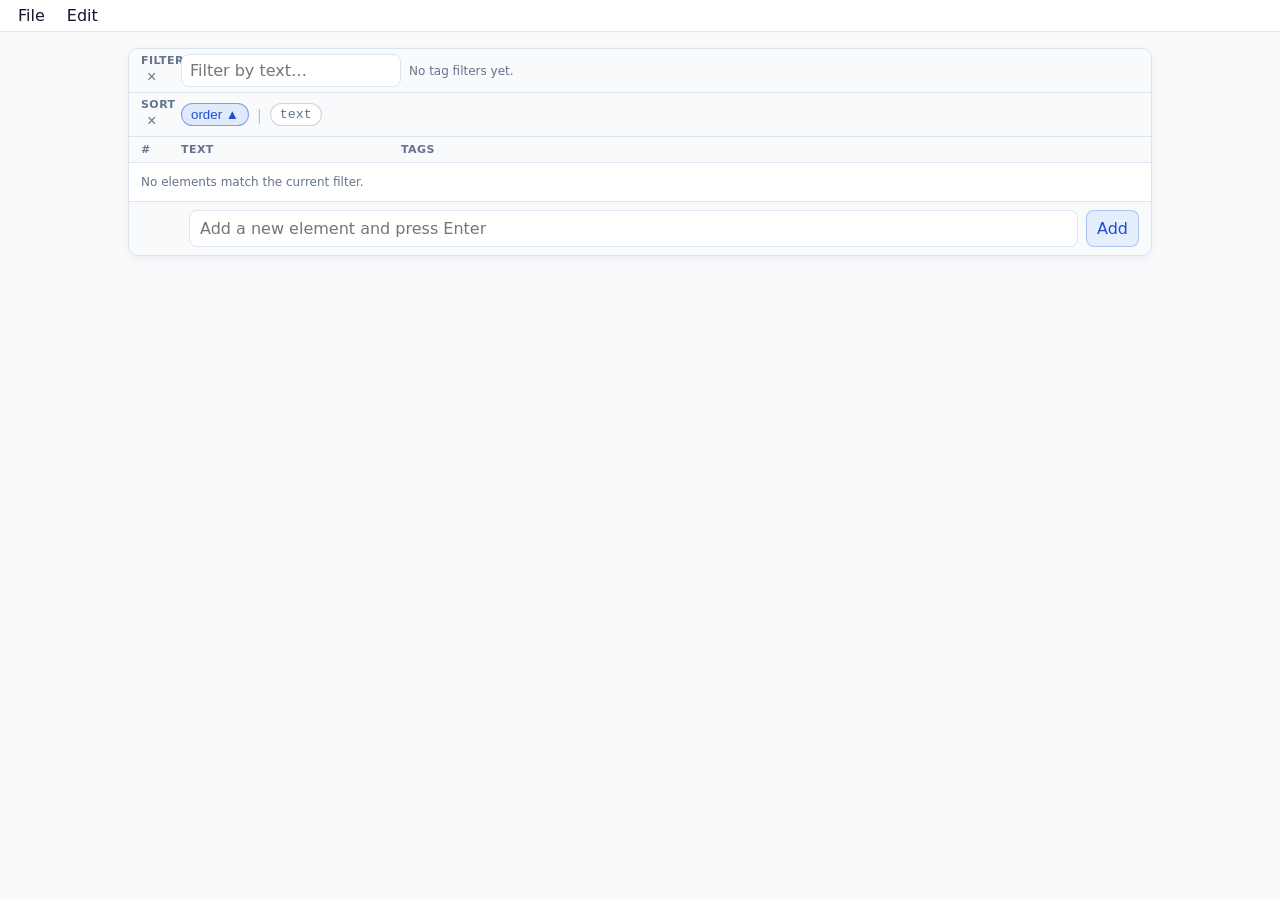
==== commit 10294b74: "Move filter and sort reset buttons to first column Agent-Logs-Url: https://github.com/Tkachov/tagged" ====
--- a/docs/index.html
+++ b/docs/index.html
@@ -28,22 +28,26 @@
     <div class="page">
       <section class="card card--elements">
         <div class="filterRow">
-          <div class="filterRow__label elemCell--id">Filter</div>
+          <div class="filterRow__head elemCell--id">
+            <div class="filterRow__label">Filter</div>
+            <button id="resetFiltersBtn" class="sectionReset" title="Reset filters">×</button>
+          </div>
           <div class="elemCell--text">
             <input id="filterText" class="elemInput filterRow__input" type="text" placeholder="Filter by text…" />
           </div>
           <div id="filterTagPills" class="filterRow__pills elemCell--tags"></div>
-          <button id="resetFiltersBtn" class="sectionReset elemCell--del" title="Reset filters">×</button>
         </div>
 
         <div class="sortRow">
-          <div class="sortRow__label elemCell--id">Sort</div>
+          <div class="sortRow__head elemCell--id">
+            <div class="sortRow__label">Sort</div>
+            <button id="resetSortBtn" class="sectionReset" title="Reset sort">×</button>
+          </div>
           <div class="sortRow__criteria">
             <div id="enabledSort" class="sortRow__enabled"></div>
             <span class="sortSep">|</span>
             <div id="availableSort" class="sortRow__available"></div>
           </div>
-          <button id="resetSortBtn" class="sectionReset elemCell--del" title="Reset sort">×</button>
         </div>
 
         <div class="elemTable__head">
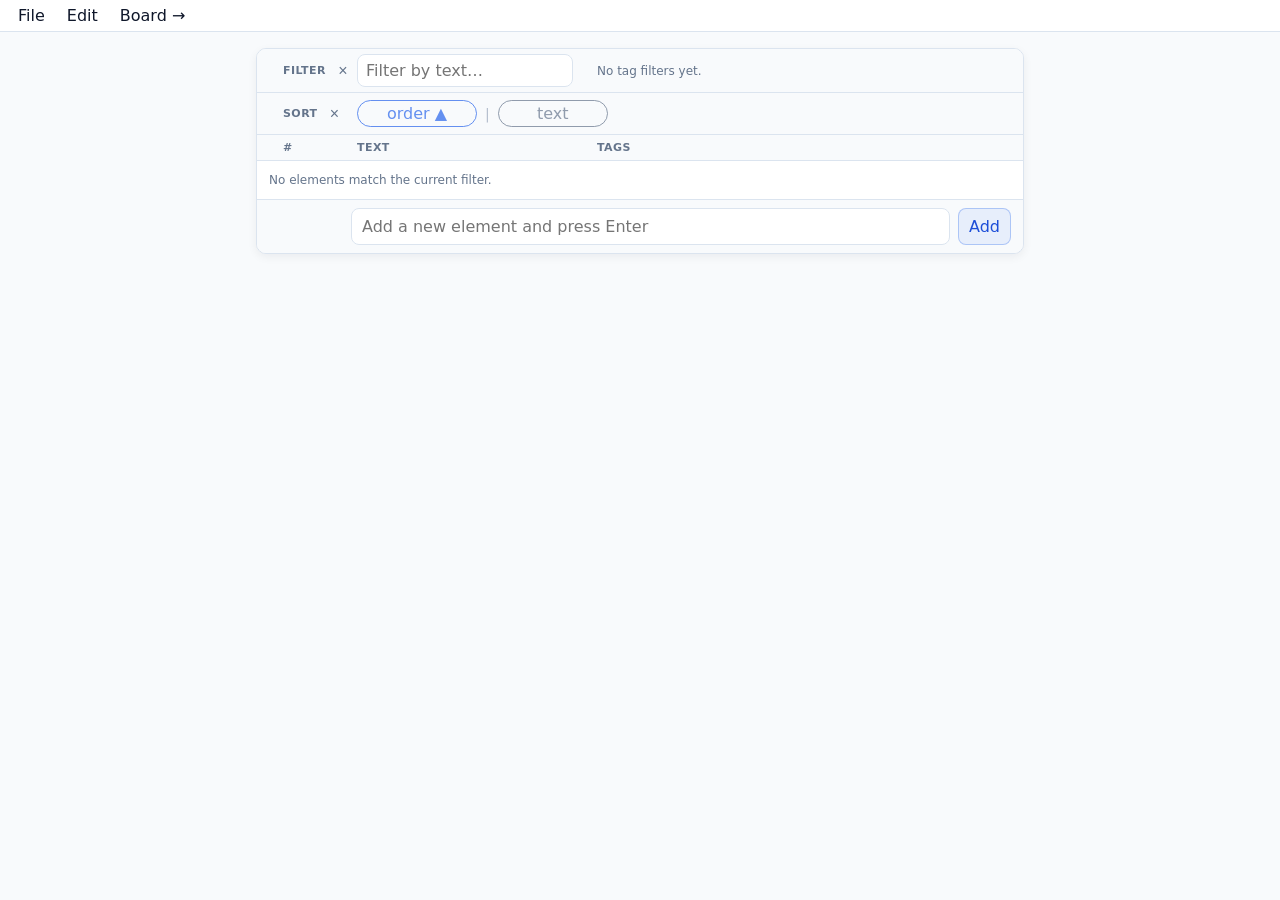
==== commit 0e5d1dcf: "feat: add /board page with word grid and interactive labeling mode" ====
--- a/docs/index.html
+++ b/docs/index.html
@@ -22,6 +22,7 @@
           <button class="menu__item" id="menuTags" type="button">Tags</button>
         </div>
       </div>
+      <a href="board.html" class="menubar__link">Board →</a>
       <input id="importFile" type="file" accept="application/json,.json" hidden />
     </nav>
 
--- a/docs/style.css
+++ b/docs/style.css
@@ -11,6 +11,9 @@
   --shadow: 0 3px 10px rgba(15, 23, 42, 0.06);
   --radius: 10px;
   --radius2: 999px;
+  --tag-pill-min-width: 110px;
+  --tag-remove-space: 29px;
+  --col-left-pad: 14px;
   --mono: ui-monospace, SFMono-Regular, Menlo, Monaco, Consolas, "Liberation Mono", "Courier New",
     monospace;
   --sans: ui-sans-serif, system-ui, -apple-system, Segoe UI, Roboto, Helvetica, Arial;
@@ -56,6 +59,17 @@
 .menu__trigger:hover,
 .menu--open > .menu__trigger { background: rgba(15, 23, 42, 0.07); }
 
+.menubar__link {
+  padding: 4px 10px;
+  border-radius: 5px;
+  color: var(--text);
+  text-decoration: none;
+  font-family: inherit;
+  font-size: inherit;
+  user-select: none;
+}
+.menubar__link:hover { background: rgba(15, 23, 42, 0.07); }
+
 .menu__dropdown {
   display: none;
   position: absolute;
@@ -88,7 +102,7 @@
 
 /* ── Page container ── */
 .page {
-  width: 80vw;
+  width: 60vw;
   margin: 0 auto;
   padding: 16px 0 40px;
 }
@@ -169,9 +183,9 @@
 }
 
 /* ── Element table ── */
-.elemCell--id   { width: 40px;  flex-shrink: 0; }
-.elemCell--text { width: 220px; flex-shrink: 0; }
-.elemCell--tags { flex: 1; }
+.elemCell--id   { width: 74px;  flex-shrink: 0; padding-left: var(--col-left-pad); }
+.elemCell--text { width: 240px; flex-shrink: 0; padding: 0 10px 0 var(--col-left-pad); }
+.elemCell--tags { flex: 1; padding-left: var(--col-left-pad); }
 .elemCell--del  { width: 32px;  flex-shrink: 0; }
 
 .card {
@@ -207,7 +221,10 @@
   border-bottom: 1px solid var(--border);
 }
 .elemRow:last-child { border-bottom: none; }
-.elemRow:hover { background: #f8fafc; }
+.elemRow:hover,
+.elemRow:focus-within {
+  box-shadow: inset 0 0 0 2px rgba(15, 23, 42, 0.3);
+}
 
 .elemRow__id {
   font-family: var(--mono);
@@ -220,7 +237,7 @@
   flex-wrap: wrap;
   gap: 6px;
   align-items: center;
-  padding: 4px 0;
+  padding: 4px 0 4px var(--col-left-pad);
 }
 
 .elemInput {
@@ -243,28 +260,39 @@
   background: transparent;
   color: var(--muted);
   cursor: pointer;
-  border-radius: 6px;
-  padding: 2px 6px;
+  border-radius: 50%;
+  width: 22px;
+  height: 22px;
+  padding: 0;
   font-size: 16px;
   line-height: 1;
+  display: inline-flex;
+  align-items: center;
+  justify-content: center;
+  flex-shrink: 0;
 }
 .elemRow:hover .elemRow__del { visibility: visible; }
 .elemRow__del:hover { background: rgba(220, 38, 38, 0.1); color: #dc2626; }
 
 .elemRow__addTag {
   visibility: hidden;
-  border: 1px solid transparent;
-  background: transparent;
-  color: var(--muted);
-  cursor: pointer;
-  border-radius: 6px;
-  padding: 1px 6px;
+  border: none;
+  background: transparent;
+  color: var(--muted);
+  cursor: pointer;
+  border-radius: 50%;
+  width: 22px;
+  height: 22px;
+  padding: 0;
   font-size: 18px;
   line-height: 1;
   flex-shrink: 0;
+  display: inline-flex;
+  align-items: center;
+  justify-content: center;
 }
 .elemRow:hover .elemRow__addTag { visibility: visible; }
-.elemRow__addTag:hover { background: rgba(37, 99, 235, 0.1); color: #2563eb; border-color: rgba(37, 99, 235, 0.2); }
+.elemRow__addTag:hover { background: rgba(37, 99, 235, 0.1); color: #2563eb; }
 
 .elemTable__addRow {
   display: flex;
@@ -293,6 +321,15 @@
   color: var(--muted);
 }
 
+.filterRow__head,
+.sortRow__head {
+  display: flex;
+  align-items: center;
+  justify-content: space-between;
+  gap: 6px;
+  padding-right: 4px;
+}
+
 /* Always show border/background for the filter input (not hover-only) */
 .filterRow__input {
   border-color: var(--border);
@@ -304,7 +341,7 @@
   flex-wrap: wrap;
   gap: 6px;
   align-items: center;
-  padding: 2px 8px;
+  padding: 2px 0 2px var(--col-left-pad);
 }
 
 /* Reset buttons for filter/sort rows — always visible */
@@ -313,11 +350,16 @@
   background: transparent;
   color: var(--muted);
   cursor: pointer;
-  border-radius: 6px;
-  padding: 2px 6px;
+  border-radius: 50%;
+  width: 22px;
+  height: 22px;
+  padding: 0;
   font-size: 16px;
   line-height: 1;
   flex-shrink: 0;
+  display: inline-flex;
+  align-items: center;
+  justify-content: center;
 }
 .sectionReset:hover { background: rgba(220, 38, 38, 0.1); color: #dc2626; }
 
@@ -344,7 +386,7 @@
   align-items: center;
   gap: 6px;
   flex-wrap: wrap;
-  padding: 2px 0;
+  padding: 2px var(--col-left-pad);
 }
 
 .sortRow__enabled,
@@ -408,7 +450,7 @@
 .tagPopup__item {
   padding: 7px 10px;
   cursor: pointer;
-  font-family: var(--mono);
+  font-family: var(--sans);
   white-space: nowrap;
   overflow: hidden;
   text-overflow: ellipsis;
@@ -432,31 +474,49 @@
 /* ── Tag chips (on element rows) ── */
 .tagChip {
   display: inline-flex;
-  align-items: center;
-  gap: 4px;
-  padding: 3px 7px;
+  align-items: baseline;
+  justify-content: center;
+  padding: 3px var(--tag-remove-space);
   border-radius: var(--radius2);
-  border: 1px solid rgba(148, 163, 184, 0.35);
-  background: #f8fafc;
-  color: #334155;
+  border: 1px solid rgba(100, 116, 139, 0.7);
+  background: transparent;
+  color: rgba(100, 116, 139, 0.7);
   cursor: pointer;
   user-select: none;
-}
-.tagChip:hover { background: #f1f5f9; border-color: rgba(148, 163, 184, 0.55); }
-.tagChip__name { font-family: var(--mono); }
+  min-width: var(--tag-pill-min-width);
+  font-size: inherit;
+  line-height: 1.2;
+  position: relative;
+}
+.tagChip:hover { background: rgba(148, 163, 184, 0.08); }
+.tagChip__name {
+  font-family: var(--sans);
+  color: inherit;
+  font-size: inherit;
+  text-align: center;
+}
 .tagChip__remove {
   border: none;
   background: transparent;
-  color: #2563eb;
-  cursor: pointer;
-  padding: 1px 3px;
-  border-radius: 4px;
+  color: #94a3b8;
+  cursor: pointer;
+  width: 18px;
+  height: 18px;
+  padding: 0;
+  border-radius: 50%;
   visibility: hidden;
   line-height: 1;
   font-size: 0.9em;
+  display: inline-flex;
+  align-items: center;
+  justify-content: center;
+  position: absolute;
+  right: 7px;
+  top: 50%;
+  transform: translateY(-50%);
 }
 .tagChip:hover .tagChip__remove { visibility: visible; }
-.tagChip__remove:hover { background: rgba(37, 99, 235, 0.12); }
+.tagChip__remove:hover { background: rgba(220, 38, 38, 0.1); color: #dc2626; }
 
 /* ── Priority popup ── */
 .priorityPopup {
@@ -506,36 +566,102 @@
   border-radius: 10px;
   padding: 7px;
 }
-.tagRow__name { font-family: var(--mono); font-size: 13px; flex: 1; }
+.tagRow__name { font-family: var(--sans); font-size: 13px; flex: 1; }
 .tagRow__actions { display: flex; gap: 6px; }
 
 /* ── Pills (filter / sort available) ── */
 .pill {
   display: inline-flex;
-  align-items: center;
-  gap: 6px;
+  align-items: baseline;
+  justify-content: center;
   padding: 3px 9px;
   border-radius: var(--radius2);
-  border: 1px solid rgba(148, 163, 184, 0.45);
-  background: #fff;
-  color: #64748b;
+  border: 1px solid rgba(100, 116, 139, 0.7);
+  background: transparent;
+  color: rgba(100, 116, 139, 0.7);
   cursor: pointer;
   user-select: none;
-}
-.pill:hover { background: #f8fafc; }
+  min-width: var(--tag-pill-min-width);
+  font-size: inherit;
+  line-height: 1.2;
+}
+.pill:hover { background: rgba(148, 163, 184, 0.08); }
 
 .pill--pos {
-  border-color: rgba(37, 99, 235, 0.55);
-  background: rgba(37, 99, 235, 0.1);
-  color: #1d4ed8;
+  border-color: rgba(37, 99, 235, 0.7);
+  color: rgba(37, 99, 235, 0.7);
 }
 .pill--neg {
-  border-color: rgba(220, 38, 38, 0.5);
-  background: rgba(220, 38, 38, 0.08);
-  color: #b91c1c;
-}
-
-.pill__k { font-family: var(--mono); }
+  border-color: rgba(220, 38, 38, 0.7);
+  color: rgba(220, 38, 38, 0.7);
+}
+
+.pill__k {
+  font-family: var(--sans);
+  color: inherit;
+  font-size: inherit;
+  flex: 1;
+  text-align: center;
+}
+
+.enabledItem {
+  display: inline-flex;
+  align-items: baseline;
+  justify-content: center;
+  padding-left: var(--tag-remove-space);
+  padding-right: var(--tag-remove-space);
+  position: relative;
+}
+
+.enabledItem__toggle {
+  border: none;
+  background: transparent;
+  color: inherit;
+  font: inherit;
+  font-family: var(--sans);
+  cursor: pointer;
+  padding: 0;
+  text-align: center;
+}
+
+.enabledItem__remove {
+  border: none;
+  background: transparent;
+  color: #94a3b8;
+  cursor: pointer;
+  border-radius: 50%;
+  width: 18px;
+  height: 18px;
+  padding: 0;
+  display: inline-flex;
+  align-items: center;
+  justify-content: center;
+  line-height: 1;
+  flex-shrink: 0;
+  visibility: hidden;
+  position: absolute;
+  right: 7px;
+  top: 50%;
+  transform: translateY(-50%);
+}
+
+.enabledItem:hover .enabledItem__remove,
+.enabledItem:focus-within .enabledItem__remove { visibility: visible; }
+
+.enabledItem__remove:hover {
+  background: rgba(220, 38, 38, 0.1);
+  color: #dc2626;
+}
+
+.sectionReset:focus-visible,
+.elemRow__del:focus-visible,
+.elemRow__addTag:focus-visible,
+.tagChip__remove:focus-visible,
+.enabledItem__remove:focus-visible,
+.modal__close:focus-visible {
+  outline: none;
+  background: rgba(148, 163, 184, 0.16);
+}
 
 /* ── Modal ── */
 .modal {
